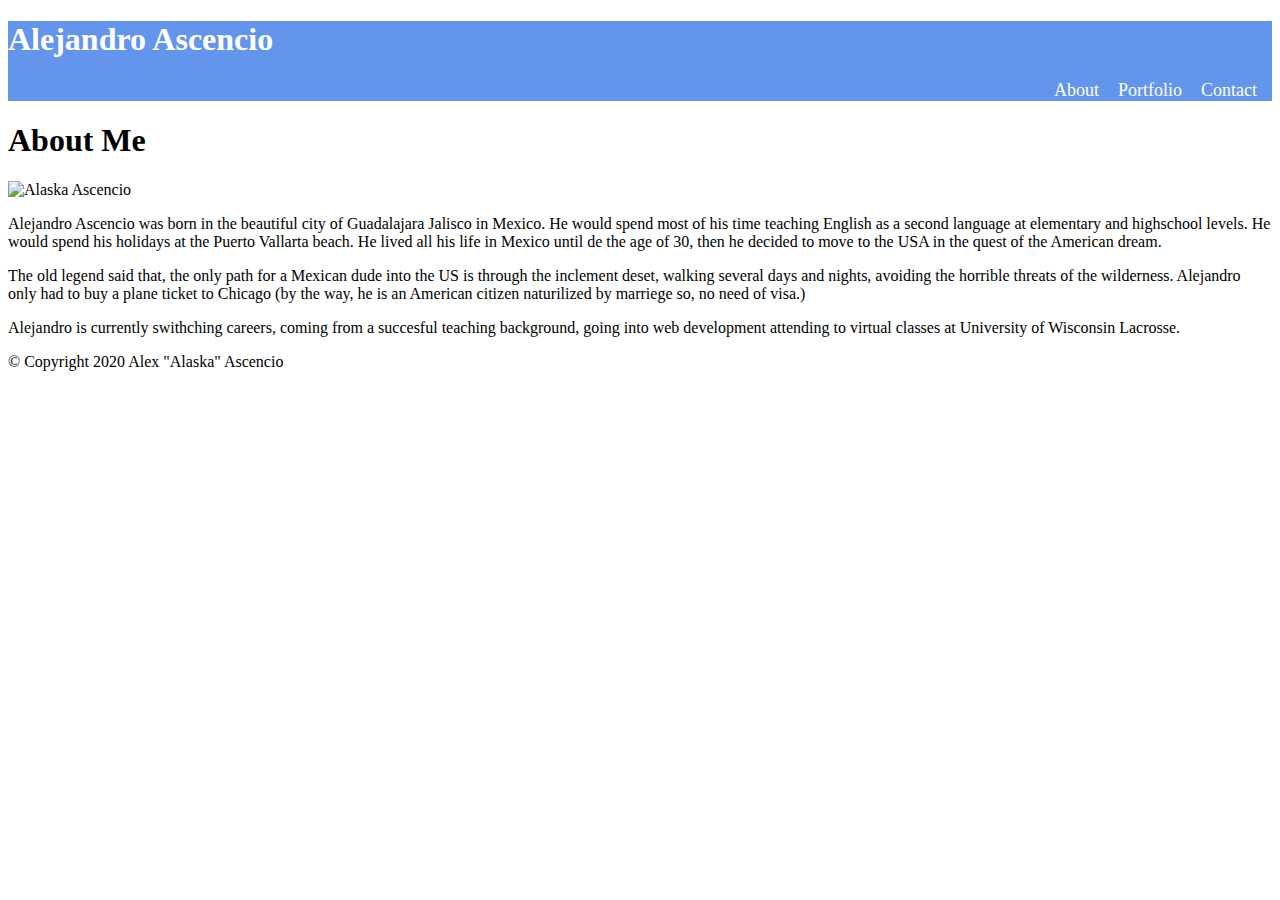
==== index.html @ 725c9c9d "initial site files" ====
<!DOCTYPE html>
<html lang="en">
<head>
    <meta charset="UTF-8">
    <meta name="viewport" content="width=device-width, initial-scale=1.0">
    <title>Alejandro Ascencio Bio</title>
    <link rel="stylesheet" href="assets/css/style.css">
</head>
<body>
    <nav id="navbar">
        <h1>Alejandro Ascencio</h1>
        <div>
           <ul>
               <li><a href="#">About</a></li>
               <li><a href="#">Portfolio</a></li>
               <li><a href="#">Contact</a></li>
           </ul>
        </div>
    </nav>
       
    <header>
        <div>
            <h1>About Me</h1>
        </div>
    </header>
        <div>
            <img src="C:\Users\compu\trilogy\Basic-Portfolio\assets\images/2.jpg" alt="Alaska Ascencio"/>
        </div>

        <p>
            Alejandro Ascencio was born in the beautiful city of Guadalajara Jalisco in Mexico. He would spend most of his time teaching English as a second language at elementary and highschool levels. He would spend his holidays at the Puerto Vallarta beach. He lived all his life in Mexico until de the age of 30, then he decided to move to the USA in the quest of the American dream.
        </p>
        <p>
            The old legend said that, the only path for a Mexican dude into the US is through the inclement deset, walking several days and nights, avoiding the horrible threats of the wilderness. Alejandro only had to buy a plane ticket to Chicago (by the way, he is an American citizen naturilized by marriege so, no need of visa.)
        </p>
        <p>
            Alejandro is currently swithching careers, coming from a succesful teaching background, going into web development attending to virtual classes at University of Wisconsin Lacrosse.
        </p>

        <footer>&copy; Copyright 2020 Alex "Alaska" Ascencio</footer>

    

</body>
</html>
---- assets/css/style.css ----
#navbar{
    background-color: cornflowerblue;
    color: white;
}

#navbar ul{
    padding:0px;
    list-style: none;
    text-align: right;
}

#navbar li{
    display: inline;
}

#navbar a{
    color: white;
    text-decoration: none;
    font-size: 18px;
    padding-right: 15px;
    
}


.form-1{
    padding:20;
}

.form-1 .f-group{
    padding-bottom: 15px;
}

.form-1 label{
    display: block;
}

.form-1 input[type="text"], .form-1 textarea{
    padding: 8px;
    width: 100%;

}
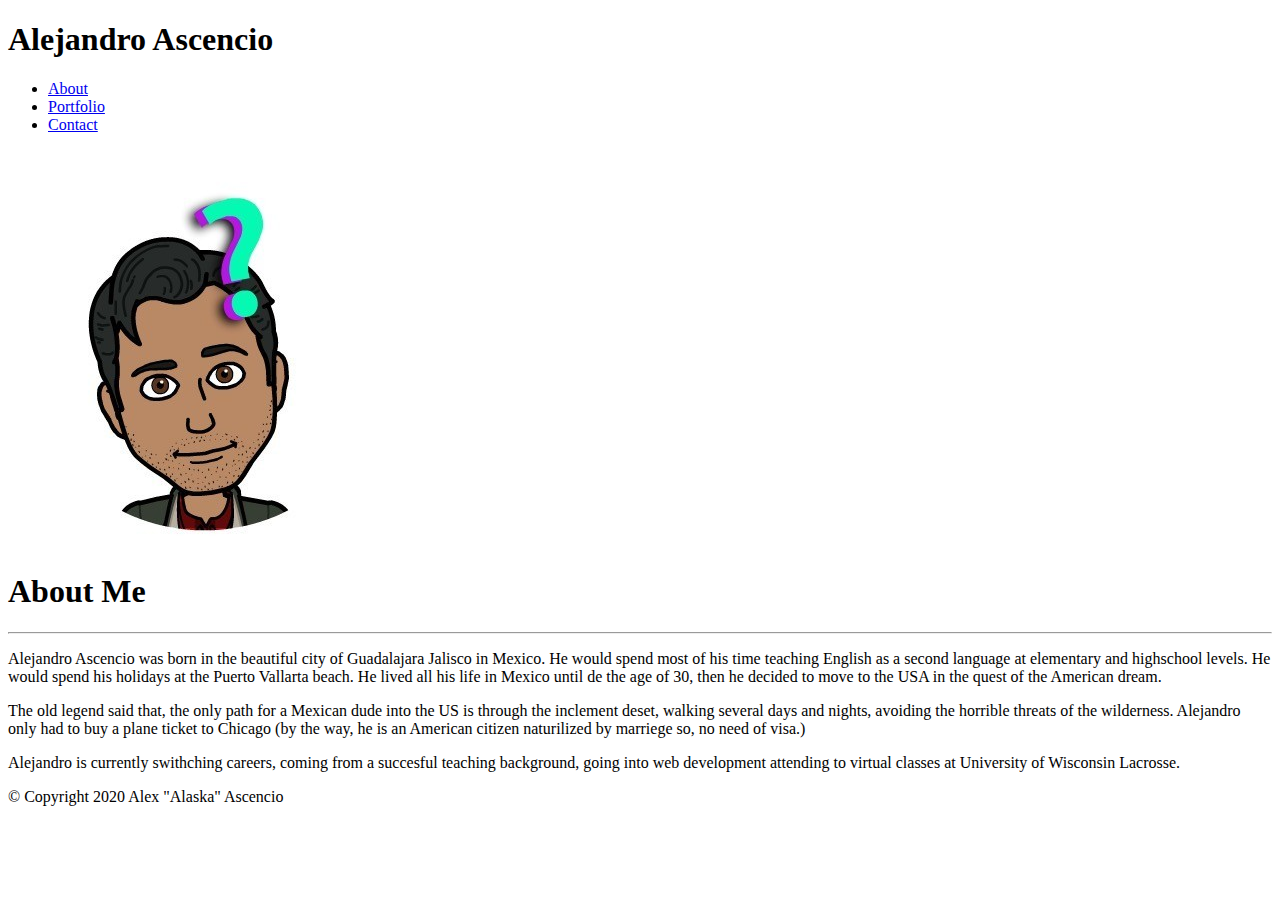
==== commit 3fafdc7a: ""changed order of containers"" ====
--- a/index.html
+++ b/index.html
@@ -6,27 +6,29 @@
     <title>Alejandro Ascencio Bio</title>
     <link rel="stylesheet" href="assets/css/style.css">
 </head>
+
 <body>
-    <nav id="navbar">
-        <h1>Alejandro Ascencio</h1>
-        <div>
-           <ul>
-               <li><a href="#">About</a></li>
-               <li><a href="#">Portfolio</a></li>
-               <li><a href="#">Contact</a></li>
-           </ul>
-        </div>
-    </nav>
-       
     <header>
-        <div>
-            <h1>About Me</h1>
+        <div class="container">
+            <h1>Alejandro Ascencio</h1>
+        
+            <nav>
+                <ul>
+                    <li><a href="#">About</a></li>
+                    <li><a href="#">Portfolio</a></li>
+                    <li><a href="#">Contact</a></li>
+                </ul>
+            </nav>
         </div>
     </header>
-        <div>
-            <img src="C:\Users\compu\trilogy\Basic-Portfolio\assets\images/2.jpg" alt="Alaska Ascencio"/>
-        </div>
-
+    
+    <div class="container1">
+        <img src="./assets/images/2.jpg" />
+    </div>
+    
+    <div class="container3">
+        <h1>About Me</h1>
+            <hr>
         <p>
             Alejandro Ascencio was born in the beautiful city of Guadalajara Jalisco in Mexico. He would spend most of his time teaching English as a second language at elementary and highschool levels. He would spend his holidays at the Puerto Vallarta beach. He lived all his life in Mexico until de the age of 30, then he decided to move to the USA in the quest of the American dream.
         </p>
@@ -36,6 +38,7 @@
         <p>
             Alejandro is currently swithching careers, coming from a succesful teaching background, going into web development attending to virtual classes at University of Wisconsin Lacrosse.
         </p>
+    </div>
 
         <footer>&copy; Copyright 2020 Alex "Alaska" Ascencio</footer>
 
--- a/assets/css/style.css
+++ b/assets/css/style.css
@@ -17,8 +17,8 @@
 #navbar a{
     color: white;
     text-decoration: none;
-    font-size: 18px;
-    padding-right: 15px;
+    font-size:18px;
+    padding-right:15px;
     
 }
 
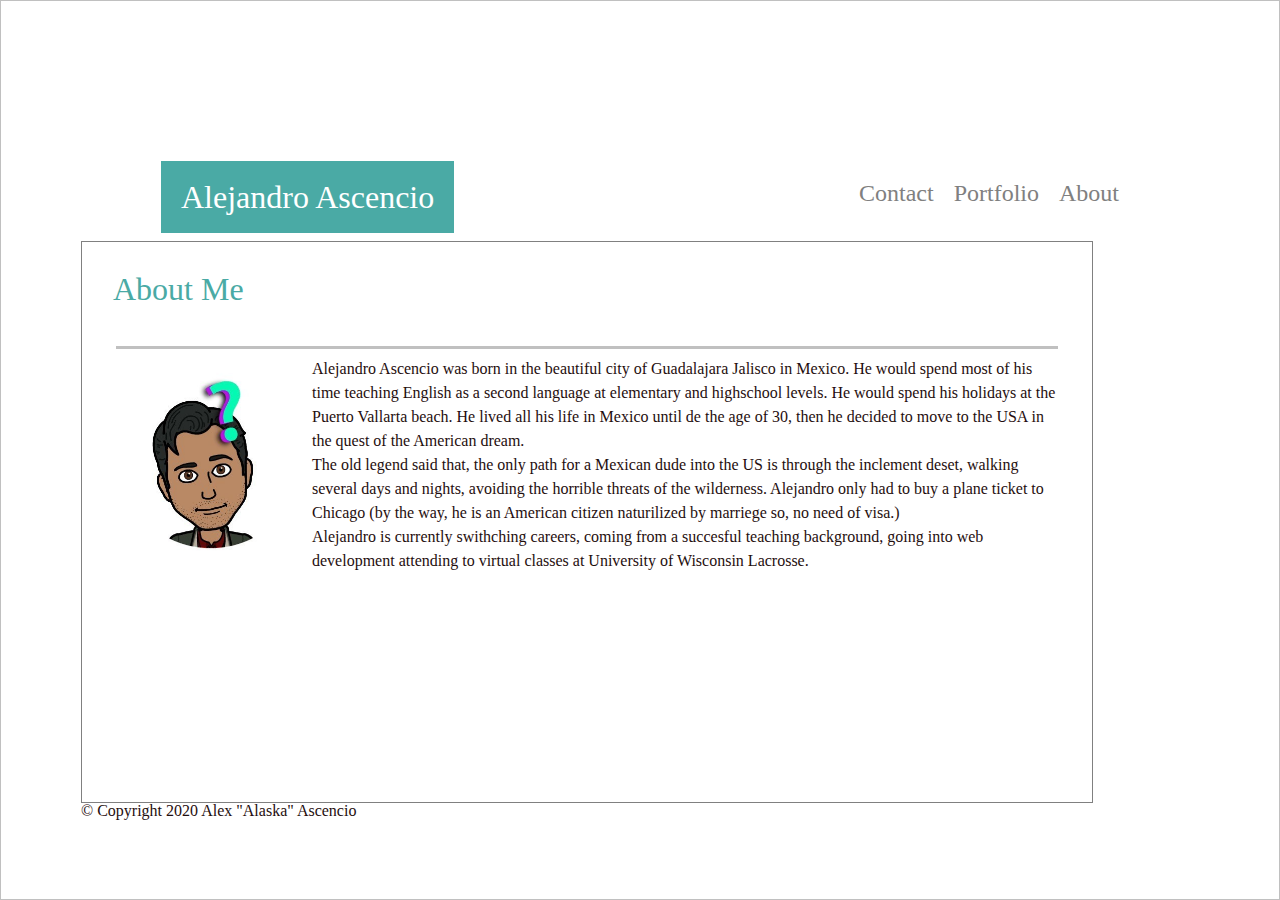
==== commit be44c294: "fixed layout and content" ====
--- a/index.html
+++ b/index.html
@@ -4,14 +4,15 @@
     <meta charset="UTF-8">
     <meta name="viewport" content="width=device-width, initial-scale=1.0">
     <title>Alejandro Ascencio Bio</title>
-    <link rel="stylesheet" href="assets/css/style.css">
+    <link rel="stylesheet" href="./assets/css/reset.css">
+    <link rel="stylesheet" href="./assets/css/style.css">
 </head>
 
 <body>
+    <div class="container" style="border: 1px solid silver">
     <header>
         <div class="container">
-            <h1>Alejandro Ascencio</h1>
-        
+            <h1>Alejandro Ascencio</h1>                                                     
             <nav>
                 <ul>
                     <li><a href="#">About</a></li>
@@ -22,13 +23,18 @@
         </div>
     </header>
     
-    <div class="container1">
-        <img src="./assets/images/2.jpg" />
-    </div>
+   
+    <div class="container-x">
     
-    <div class="container3">
-        <h1>About Me</h1>
-            <hr>
+        <h2>About Me</h2>
+        
+       
+        
+        <br><br>
+            
+        <hr color="silver" align="center" width="99%" size="3">
+<img src="./assets/images/2.jpg" />
+        
         <p>
             Alejandro Ascencio was born in the beautiful city of Guadalajara Jalisco in Mexico. He would spend most of his time teaching English as a second language at elementary and highschool levels. He would spend his holidays at the Puerto Vallarta beach. He lived all his life in Mexico until de the age of 30, then he decided to move to the USA in the quest of the American dream.
         </p>
@@ -38,6 +44,9 @@
         <p>
             Alejandro is currently swithching careers, coming from a succesful teaching background, going into web development attending to virtual classes at University of Wisconsin Lacrosse.
         </p>
+
+       
+        
     </div>
 
         <footer>&copy; Copyright 2020 Alex "Alaska" Ascencio</footer>
--- a/assets/css/style.css
+++ b/assets/css/style.css
@@ -1,42 +1,132 @@
+body {
+    background-image: url("/assets/images/gravel.png");
+     }
 
-#navbar{
-    background-color: cornflowerblue;
-    color: white;
+   .container{
+    background-color: white;
+    font-size: initial;
+    color: rgb(31, 14, 14);
+    padding: 80px;
 }
 
-#navbar ul{
-    padding:0px;
-    list-style: none;
-    text-align: right;
+.container h1{
+    background-color: #4aaaa5;
+    font-size: xx-large;
+    color: white;
+    padding: 20px;
+    display: flex;
+    float: left;
 }
 
-#navbar li{
+.container li{
     display: inline;
+    font-size: x-large;
+    margin-top: 20px;
+    margin-left: 20px;
+    float: inline-end;
+    
+}
+.container a{
+    list-style: none;
+    text-decoration: none;
+    color: grey;
+    size: 80px;
+}
+.container-x{
+    box-sizing: content-box;  
+    width: 950px;
+    height: 500px;
+    padding: 30px;  
+    border: 1px solid gray;
+    background-color: white;
+    
+}
+img {
+    width: 200px;
+    height: 200px;
+    float: left;
 }
 
-#navbar a{
-    color: white;
-    text-decoration: none;
-    font-size:18px;
-    padding-right:15px;
+/* resize images */
+.container1 img {
+    width: 100%;
+    height: 20px;
+    
+}
+p{
+    line-height: 150%;
+    size: 90px;
+}
+
+.container-x h2{
+    font-size: xx-large;
+    color: #4aaaa5;
+    padding: 1px;
+}
+
+.container01{
+    background-color: white;
+    font-size: initial;
+    color: rgb(31, 14, 14);
+    padding: 80px;
+}
+
+.container01 h1{
+    background-color: #4aaaa5;
+    font-size: xx-large;
+    color: snow;
+    padding: 20px;
+    display: flex;
+    float: left;
+    margin-left: 0px;
+}
+
+.container01 li{
+    display: inline;
+    font-size: x-large;
+    margin-left: 20px;
+    float: inline-end;
     
 }
 
-
-.form-1{
+.container01 a{
+    list-style: none;
+    text-decoration: none;
+    color: grey;
+    size: 80px;
+}
+.container02{
+        box-sizing: content-box;  
+        width: 960px;
+        height: 500px;
+        padding: 30px;  
+        border: 10px solid blue;
+        background-color: white;
+        
+}
+.container02 h1{
+    
+    font-size: xx-large;
+    color: #4aaaa5;
+    padding: 20px;
+}
+.form-1 .f-group{
     padding:20;
+    width: 100%;
 }
 
 .form-1 .f-group{
     padding-bottom: 15px;
+    width: 100%;
 }
 
-.form-1 label{
+.form-1 .f-group label{
     display: block;
+   
 }
 
-.form-1 input[type="text"], .form-1 textarea{
+.form-1 d-group input[type="text"], .form-1 textarea{
     padding: 8px;
     width: 100%;
-
+    height: 100px;
 }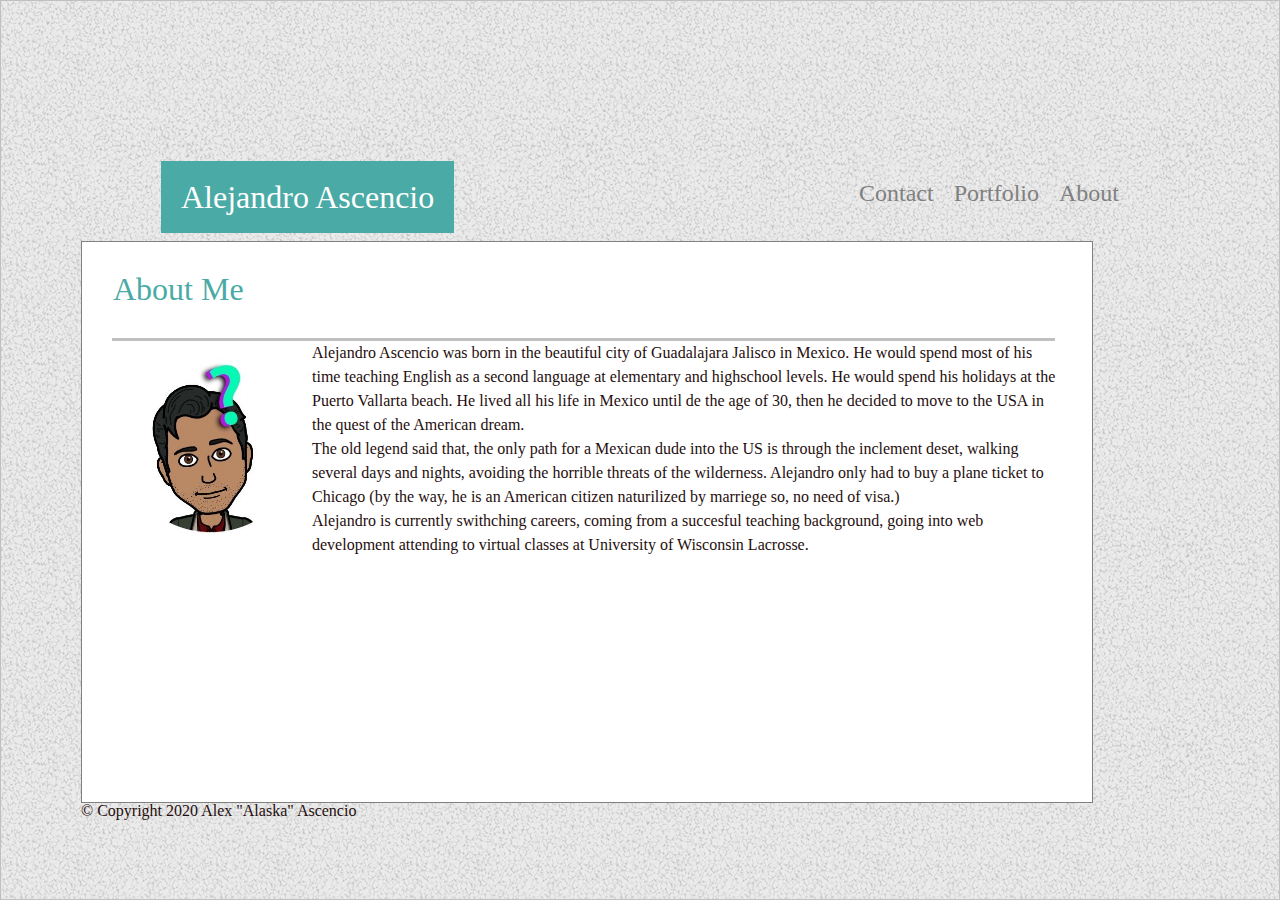
==== commit 9c5e95ce: ""finished the portfolio feature"" ====
--- a/index.html
+++ b/index.html
@@ -15,9 +15,9 @@
             <h1>Alejandro Ascencio</h1>                                                     
             <nav>
                 <ul>
-                    <li><a href="#">About</a></li>
-                    <li><a href="#">Portfolio</a></li>
-                    <li><a href="#">Contact</a></li>
+                    <li><a href="/index.html">About</a></li>
+                    <li><a href="/portfolio.html">Portfolio</a></li>
+                    <li><a href="/contact.html">Contact</a></li>
                 </ul>
             </nav>
         </div>
@@ -32,7 +32,7 @@
         
         <br><br>
             
-        <hr color="silver" align="center" width="99%" size="3">
+        <hr color="silver"  width="99%" size="3">
 <img src="./assets/images/2.jpg" />
         
         <p>
--- a/assets/css/style.css
+++ b/assets/css/style.css
@@ -1,9 +1,13 @@
+* {
+    margin: 0;
+    padding: 0;
+}
 body {
     background-image: url("/assets/images/gravel.png");
      }
 
    .container{
-    background-color: white;
+
     font-size: initial;
     color: rgb(31, 14, 14);
     padding: 80px;
@@ -129,4 +133,9 @@
     padding: 8px;
     width: 100%;
     height: 100px;
+}
+#pr2{
+    margin-top: 80px;
+    padding: 20px;
+
 }